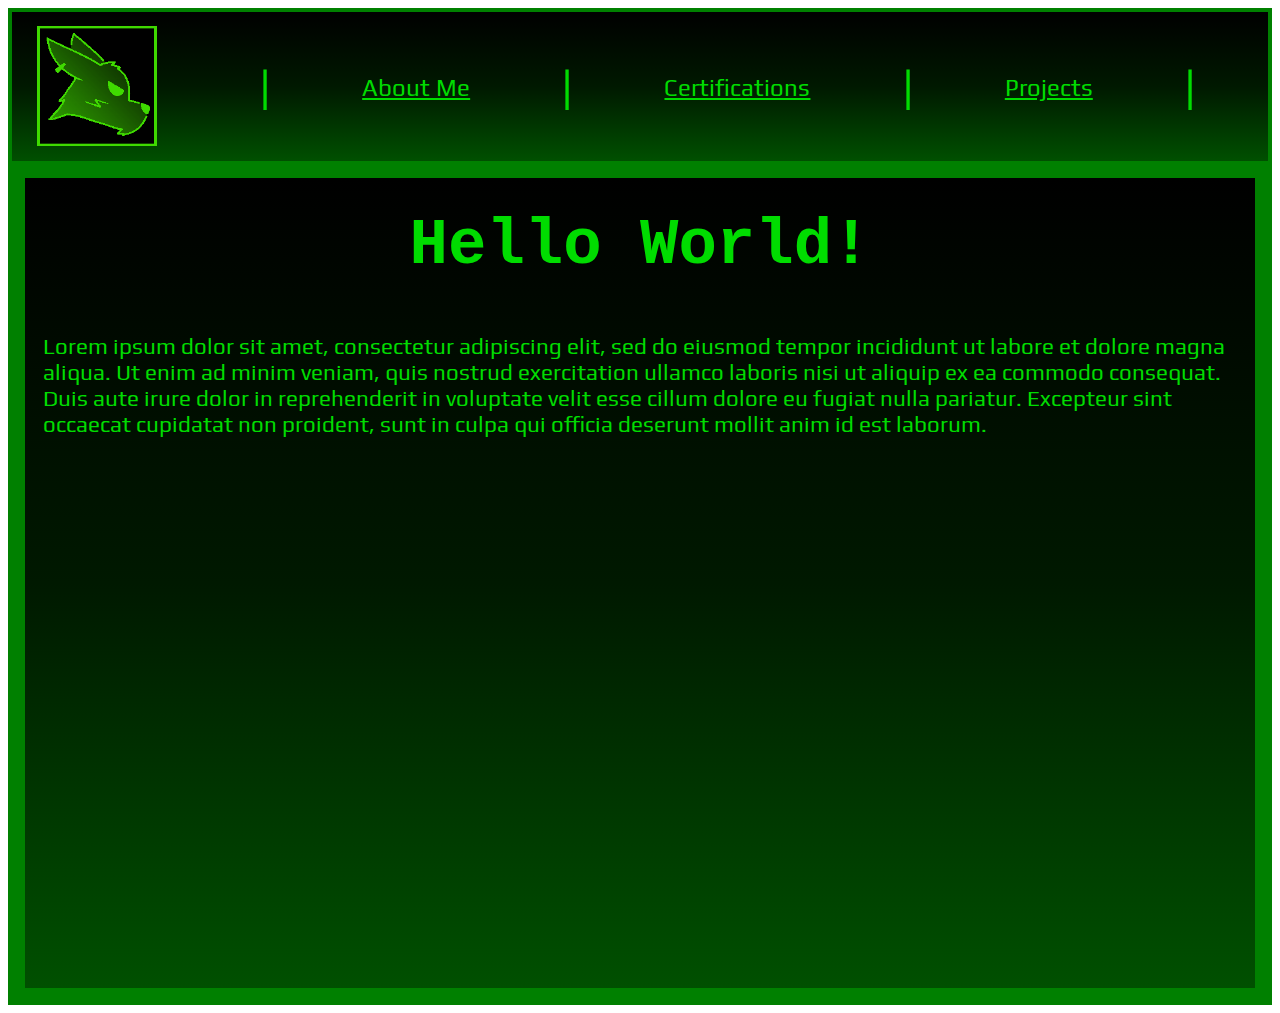
==== index.html @ 60be98d0 "Styled Header Elements" ====
<!DOCTYPE html>
<html lang="en">
    <head>
        <meta charset="utf-8" />
        <meta name="author" content="Nate Bouchat">
        <meta name="description" content="About Nate Bouchat's career in Cybersecurity and Computer Science">
        <title>Nate Bouchat's Cyber Portfolio</title>
        <meta name="viewport" content="width=device-width, initial-scale=1, shrink-to-fit=no">
        <link rel="stylesheet" href="styles.css">
        <link rel="icon" type="image/x-icon" href="icon.ico">
        <link rel="preconnect" href="https://fonts.googleapis.com">
        <link rel="preconnect" href="https://fonts.gstatic.com" crossorigin>
        <link href="https://fonts.googleapis.com/css2?family=Play&display=swap" rel="stylesheet">
      </head>
    <body>
        <div class="header-container">
            <div>
                <img src="cyberLogo.png" alt="Dingo head with a bolt on their cheek"/>
            </div>
            <div class="links-container">
                <p class="divider">|</p>
                <a href="index.html">About Me</a>
                <p class="divider">|</p>
                <a href="index.html">Certifications</a>
                <p class="divider">|</p>
                <a href="index.html">Projects</a>
                <p class="divider">|</p>
            </div>
        </div>
        <div class="main-container">
            <h1>Hello World!</h1>
            <p>
                Lorem ipsum dolor sit amet, consectetur adipiscing elit, sed do eiusmod tempor incididunt ut 
                labore et dolore magna aliqua. Ut enim ad minim veniam, quis nostrud exercitation ullamco laboris 
                nisi ut aliquip ex ea commodo consequat. Duis aute irure dolor in reprehenderit in voluptate 
                velit esse cillum dolore eu fugiat nulla pariatur. Excepteur sint occaecat cupidatat non proident, 
                sunt in culpa qui officia deserunt mollit anim id est laborum.
            </p>
        </div>
    </body>
</html>
---- styles.css ----
body{
    font-family: 'Play', Courier, Monospace;
    color: rgb(0, 220, 0);
    min-height: 100vh;
    border-width: 2px;
    border-style: solid;
    border-color: green;
}

h1{
    text-align: center;
    font-family: Courier, Monospace;
    font-size: 4em;
    line-height: 80%;
}

p{
    padding: 18px;
    font-size: 1.4em;
}

a{
    color: rgb(0, 220, 0);
}

a:hover {
    color: blue;
}

img {
    min-width: 60px;
    max-width: 60%;
}

.header-container{
    display: flex;
    align-items: center;
    padding-left: 8px;
    padding-top: 3px;
    border-width: 2px;
    border-style: solid;
    border-color: green;
    background-image: linear-gradient(black, rgb(0, 25, 0), rgb(0, 80, 0));
}

.links-container {
    font-size: 1em;
    line-height: 90%;
    display: flex;
    flex-direction: row;
    align-items: center;
    flex-grow: 1;
    justify-content: space-around;
}

.divider {
    font-size: 2.5em;
    line-height: 50%;
    margin-top: 40px;
    margin-bottom: 40px;
}

.main-container {
    border-width: 15px;
    border-style: solid;
    border-color: green;
    height: 90vh;
    background-image: linear-gradient(black, rgb(0, 25, 0), rgb(0, 80, 0));
}

@media screen and (min-width: 720px) {
    .header-container {
        flex-direction: row;
        padding-left: 25px;
        padding-right: 50px;
    }

    .links-container {
        font-size: 1.5em;
        justify-content: space-between;
    }
}
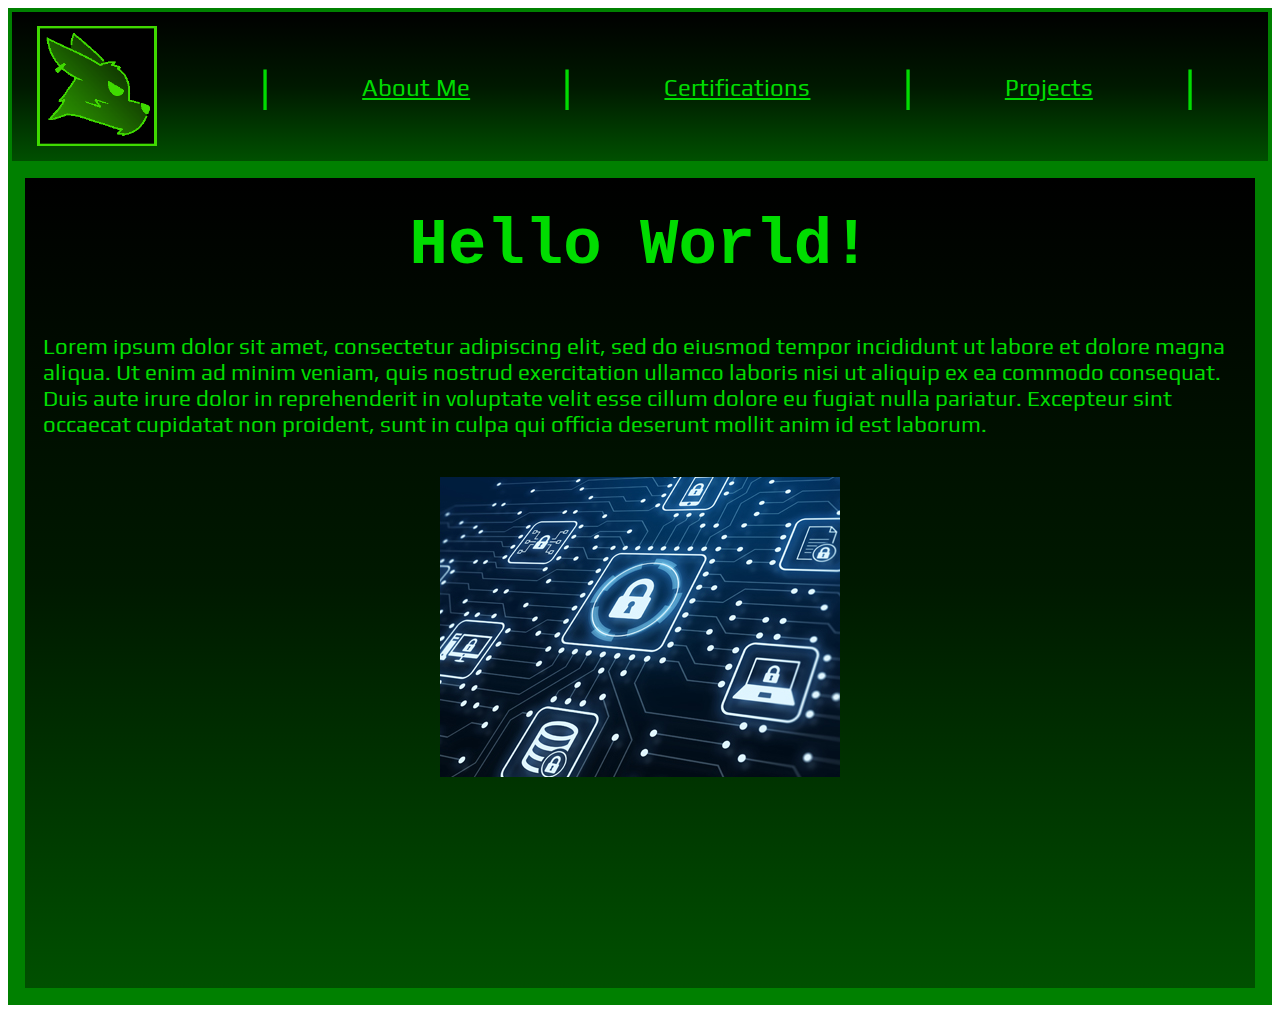
==== commit fc1237ad: "Added homepage image" ====
--- a/index.html
+++ b/index.html
@@ -15,7 +15,7 @@
     <body>
         <div class="header-container">
             <div>
-                <img src="cyberLogo.png" alt="Dingo head with a bolt on their cheek"/>
+                <img src="img/cyberLogo.png" alt="Dingo head with a bolt on their cheek" id="logo"/>
             </div>
             <div class="links-container">
                 <p class="divider">|</p>
@@ -36,6 +36,9 @@
                 velit esse cillum dolore eu fugiat nulla pariatur. Excepteur sint occaecat cupidatat non proident, 
                 sunt in culpa qui officia deserunt mollit anim id est laborum.
             </p>
+            <div id="home-image">
+                <img src="img/DataSecurity.jpg" alt="Secured cyber assets"/>
+            </div>
         </div>
     </body>
 </html>--- a/styles.css
+++ b/styles.css
@@ -27,7 +27,11 @@
     color: blue;
 }
 
-img {
+#home-image {
+    text-align: center;
+}
+
+#logo {
     min-width: 60px;
     max-width: 60%;
 }
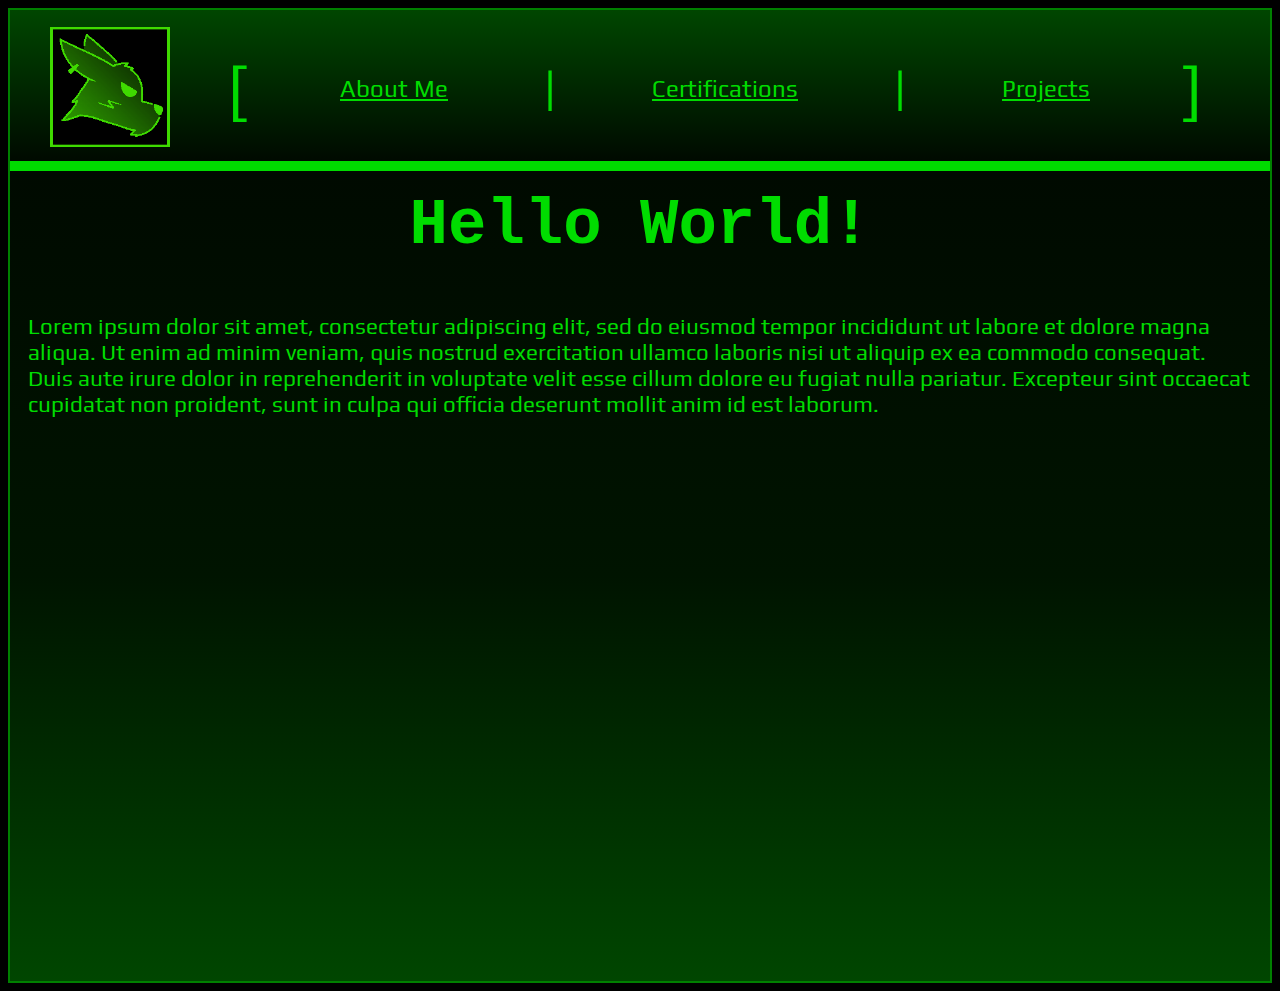
==== commit c0308be3: "Fix Small Screen CSS" ====
--- a/index.html
+++ b/index.html
@@ -15,16 +15,16 @@
     <body>
         <div class="header-container">
             <div>
-                <img src="img/cyberLogo.png" alt="Dingo head with a bolt on their cheek" id="logo"/>
+                <img src="cyberLogo.png" alt="Dingo head with a bolt on their cheek"/>
             </div>
             <div class="links-container">
-                <p class="divider">|</p>
+                <p class="divider">[</p>
                 <a href="index.html">About Me</a>
                 <p class="divider">|</p>
                 <a href="index.html">Certifications</a>
                 <p class="divider">|</p>
                 <a href="index.html">Projects</a>
-                <p class="divider">|</p>
+                <p class="divider">]</p>
             </div>
         </div>
         <div class="main-container">
@@ -36,9 +36,6 @@
                 velit esse cillum dolore eu fugiat nulla pariatur. Excepteur sint occaecat cupidatat non proident, 
                 sunt in culpa qui officia deserunt mollit anim id est laborum.
             </p>
-            <div id="home-image">
-                <img src="img/DataSecurity.jpg" alt="Secured cyber assets"/>
-            </div>
         </div>
     </body>
 </html>--- a/styles.css
+++ b/styles.css
@@ -5,6 +5,7 @@
     border-width: 2px;
     border-style: solid;
     border-color: green;
+    background-color: black;
 }
 
 h1{
@@ -12,6 +13,8 @@
     font-family: Courier, Monospace;
     font-size: 4em;
     line-height: 80%;
+    margin-top: 0px;
+    padding-top: 30px;
 }
 
 p{
@@ -24,32 +27,27 @@
 }
 
 a:hover {
-    color: blue;
+    color: red;
 }
 
-#home-image {
-    text-align: center;
-}
-
-#logo {
+img {
     min-width: 60px;
     max-width: 60%;
 }
 
 .header-container{
     display: flex;
+    flex-direction: column;
+    text-align: center;
     align-items: center;
-    padding-left: 8px;
-    padding-top: 3px;
-    border-width: 2px;
-    border-style: solid;
-    border-color: green;
-    background-image: linear-gradient(black, rgb(0, 25, 0), rgb(0, 80, 0));
+    padding-top: 6px;
+    border-bottom-width: 10px;
+    border-bottom-style: solid;
+    background-image: linear-gradient(rgb(0, 70, 0), rgb(0, 10, 0));
 }
 
 .links-container {
     font-size: 1em;
-    line-height: 90%;
     display: flex;
     flex-direction: row;
     align-items: center;
@@ -59,23 +57,18 @@
 
 .divider {
     font-size: 2.5em;
-    line-height: 50%;
-    margin-top: 40px;
-    margin-bottom: 40px;
+    margin-top: 10px;
+    margin-bottom: 10px;
 }
 
 .main-container {
-    border-width: 15px;
-    border-style: solid;
-    border-color: green;
-    height: 90vh;
-    background-image: linear-gradient(black, rgb(0, 25, 0), rgb(0, 80, 0));
+    min-height: 90vh;
+    background-image: linear-gradient(rgb(0, 10, 0), rgb(0, 20, 0), rgb(0, 70, 0));
 }
 
 @media screen and (min-width: 720px) {
     .header-container {
         flex-direction: row;
-        padding-left: 25px;
         padding-right: 50px;
     }
 
@@ -83,4 +76,9 @@
         font-size: 1.5em;
         justify-content: space-between;
     }
+
+    .divider {
+        margin-top: 20px;
+        margin-bottom: 20px;
+    }
 }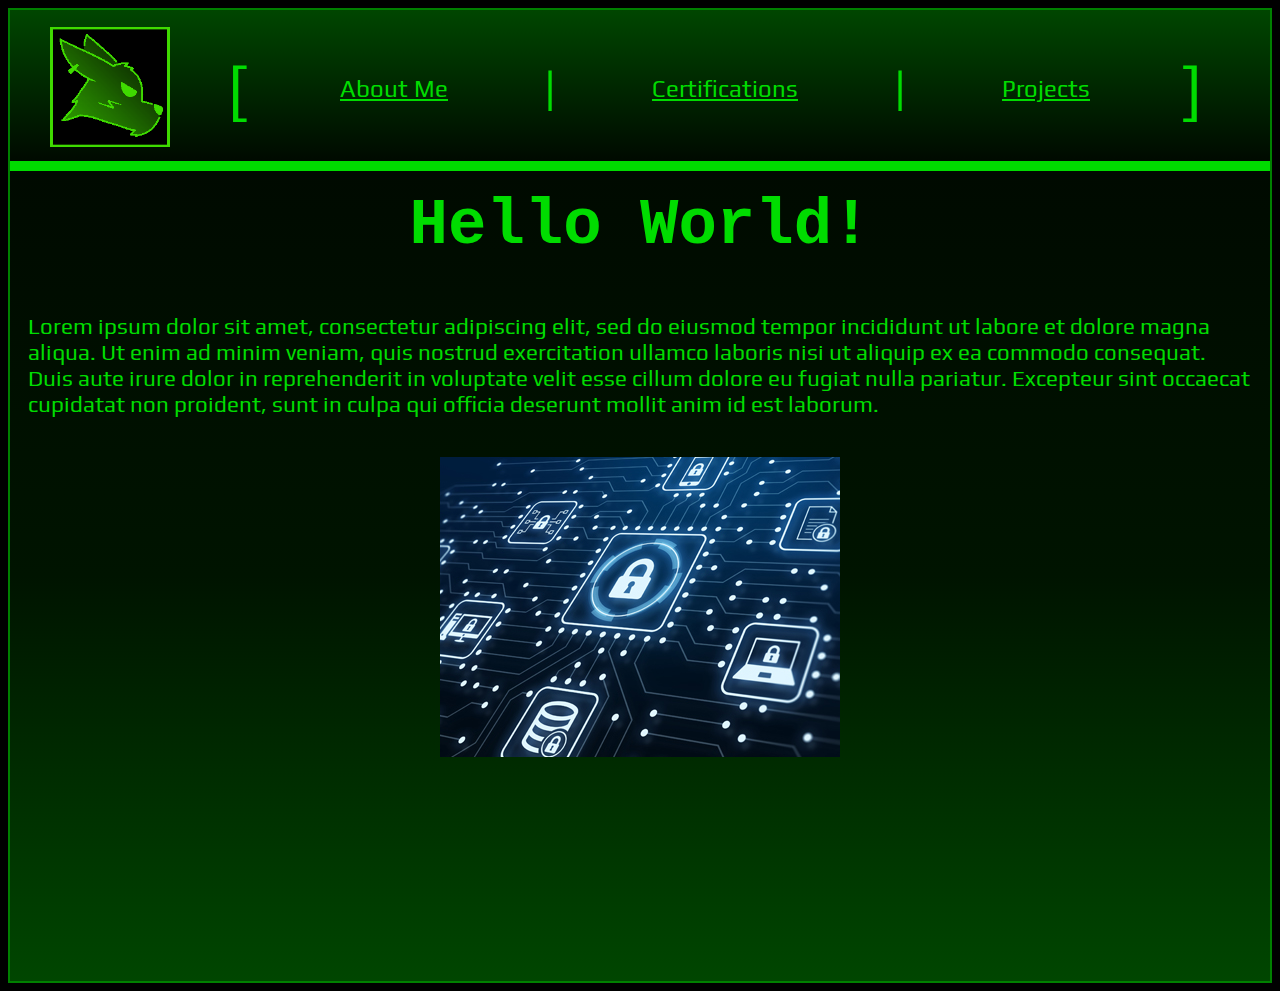
==== commit 75c9270c: "Merge branch 'main' of https://github.com/natebouchat/natebouchat.github.io" ====
--- a/index.html
+++ b/index.html
@@ -15,7 +15,7 @@
     <body>
         <div class="header-container">
             <div>
-                <img src="cyberLogo.png" alt="Dingo head with a bolt on their cheek"/>
+                <img src="img/cyberLogo.png" alt="Dingo head with a bolt on their cheek" id="logo"/>
             </div>
             <div class="links-container">
                 <p class="divider">[</p>
@@ -36,6 +36,9 @@
                 velit esse cillum dolore eu fugiat nulla pariatur. Excepteur sint occaecat cupidatat non proident, 
                 sunt in culpa qui officia deserunt mollit anim id est laborum.
             </p>
+            <div id="home-image">
+                <img src="img/DataSecurity.jpg" alt="Secured cyber assets"/>
+            </div>
         </div>
     </body>
 </html>--- a/styles.css
+++ b/styles.css
@@ -30,7 +30,11 @@
     color: red;
 }
 
-img {
+#home-image {
+    text-align: center;
+}
+
+#logo {
     min-width: 60px;
     max-width: 60%;
 }
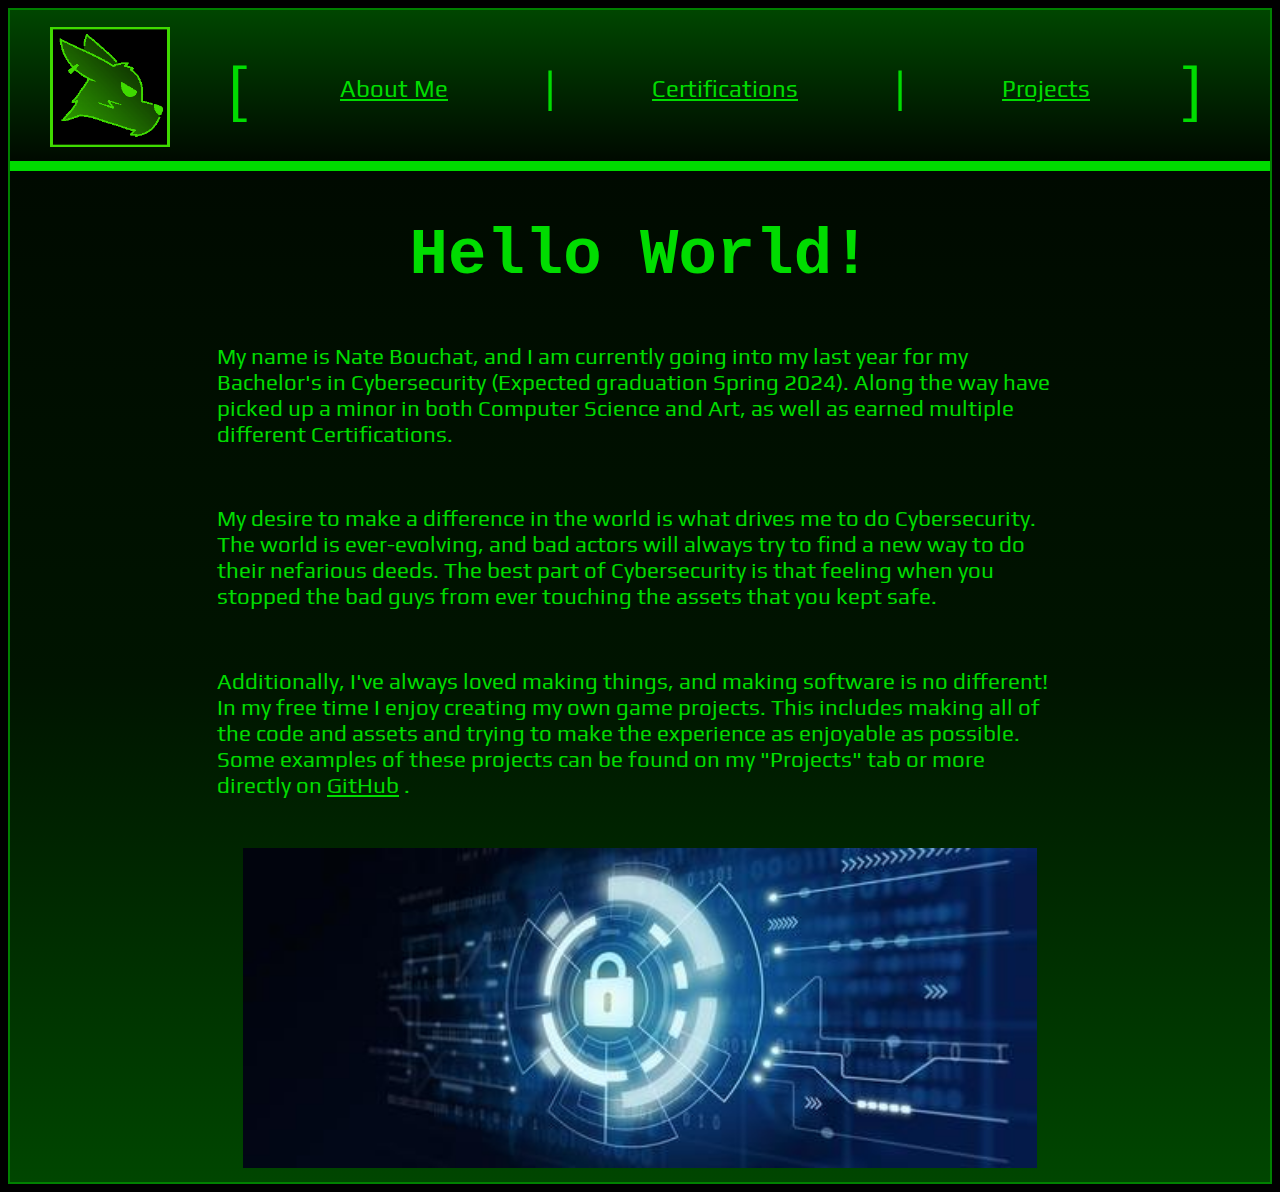
==== commit e267bd6c: "Home Page main text" ====
--- a/index.html
+++ b/index.html
@@ -30,14 +30,22 @@
         <div class="main-container">
             <h1>Hello World!</h1>
             <p>
-                Lorem ipsum dolor sit amet, consectetur adipiscing elit, sed do eiusmod tempor incididunt ut 
-                labore et dolore magna aliqua. Ut enim ad minim veniam, quis nostrud exercitation ullamco laboris 
-                nisi ut aliquip ex ea commodo consequat. Duis aute irure dolor in reprehenderit in voluptate 
-                velit esse cillum dolore eu fugiat nulla pariatur. Excepteur sint occaecat cupidatat non proident, 
-                sunt in culpa qui officia deserunt mollit anim id est laborum.
+                My name is Nate Bouchat, and I am currently going into my last year for my Bachelor's in Cybersecurity (Expected graduation Spring 2024).
+                Along the way have picked up a minor in both Computer Science and Art, as well as earned multiple different Certifications.
             </p>
-            <div id="home-image">
-                <img src="img/DataSecurity.jpg" alt="Secured cyber assets"/>
+            <p>
+                My desire to make a difference in the world is what drives me to do Cybersecurity.
+                The world is ever-evolving, and bad actors will always try to find a new way to do their nefarious deeds.
+                The best part of Cybersecurity is that feeling when you stopped the bad guys from ever touching the assets that you kept safe.
+            </p>
+            <p> 
+                Additionally, I've always loved making things, and making software is no different! In my free time I enjoy creating my own game projects.
+                This includes making all of the code and assets and trying to make the experience as enjoyable as possible.
+                Some examples of these projects can be found on my "Projects" tab or more directly on
+                <a href="https://github.com/natebouchat">GitHub</a> .
+            </p>
+            <div class="centered">
+                <img src="img/DataSecurity.jpg" alt="Locked down cyber assets" id="home-image"/>
             </div>
         </div>
     </body>
--- a/styles.css
+++ b/styles.css
@@ -14,7 +14,6 @@
     font-size: 4em;
     line-height: 80%;
     margin-top: 0px;
-    padding-top: 30px;
 }
 
 p{
@@ -31,12 +30,19 @@
 }
 
 #home-image {
-    text-align: center;
+    width: 90%;
+    height: 320px;
+    padding-top: 10px;
+    padding-bottom: 10px;
 }
 
 #logo {
     min-width: 60px;
     max-width: 60%;
+}
+
+.centered{
+    text-align: center;
 }
 
 .header-container{
@@ -67,6 +73,7 @@
 
 .main-container {
     min-height: 90vh;
+    padding-top: 60px;
     background-image: linear-gradient(rgb(0, 10, 0), rgb(0, 20, 0), rgb(0, 70, 0));
 }
 
@@ -85,4 +92,9 @@
         margin-top: 20px;
         margin-bottom: 20px;
     }
+
+    .main-container {
+        padding-left: 15%;
+        padding-right: 15%;
+    }
 }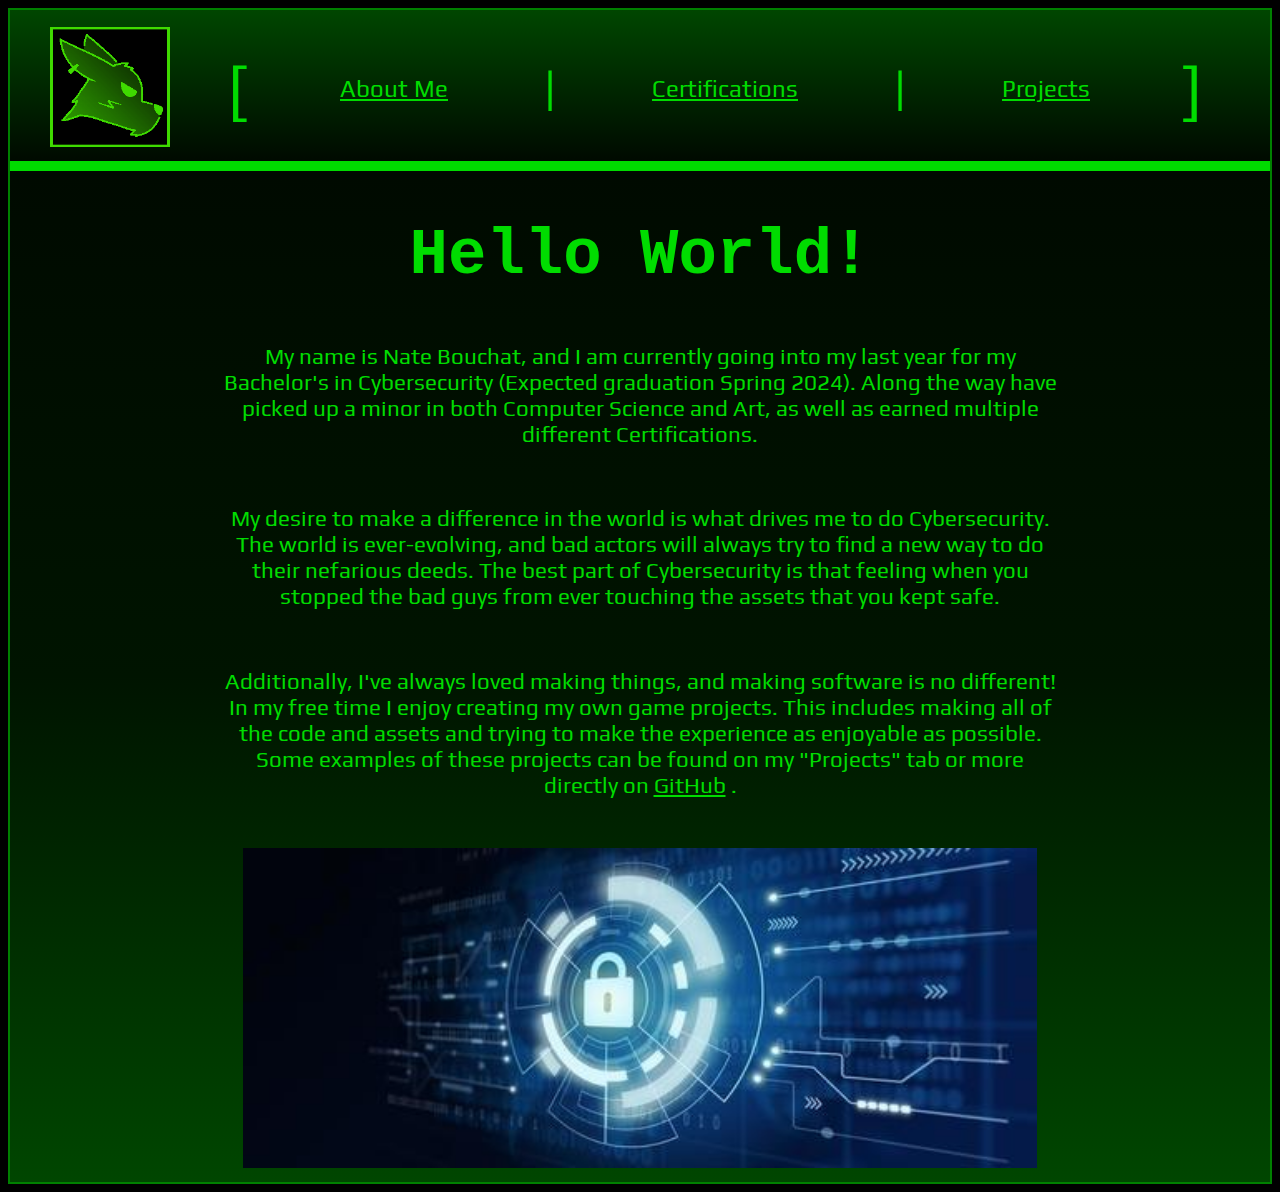
==== commit 1172dc85: "Certification Page CSS" ====
--- a/index.html
+++ b/index.html
@@ -21,9 +21,9 @@
                 <p class="divider">[</p>
                 <a href="index.html">About Me</a>
                 <p class="divider">|</p>
-                <a href="index.html">Certifications</a>
+                <a href="certifications.html">Certifications</a>
                 <p class="divider">|</p>
-                <a href="index.html">Projects</a>
+                <a href="projects.html">Projects</a>
                 <p class="divider">]</p>
             </div>
         </div>
@@ -44,9 +44,7 @@
                 Some examples of these projects can be found on my "Projects" tab or more directly on
                 <a href="https://github.com/natebouchat">GitHub</a> .
             </p>
-            <div class="centered">
-                <img src="img/DataSecurity.jpg" alt="Locked down cyber assets" id="home-image"/>
-            </div>
+            <img src="img/DataSecurity.jpg" alt="Locked down cyber assets" id="home-image"/>
         </div>
     </body>
 </html>--- a/styles.css
+++ b/styles.css
@@ -41,10 +41,6 @@
     max-width: 60%;
 }
 
-.centered{
-    text-align: center;
-}
-
 .header-container{
     display: flex;
     flex-direction: column;
@@ -74,7 +70,25 @@
 .main-container {
     min-height: 90vh;
     padding-top: 60px;
+    text-align: center;
     background-image: linear-gradient(rgb(0, 10, 0), rgb(0, 20, 0), rgb(0, 70, 0));
+}
+
+.column-container {
+    display: flex;
+    flex-direction: column;
+    align-items: center;
+    flex-grow: 1;
+    justify-content: space-evenly;
+    margin-top: 50px;
+    padding-top: 50px;
+    padding-bottom: 25px;
+    border-top-width: 5px;
+    border-top-style: dashed;
+}
+
+.temp {
+    width: 300px;
 }
 
 @media screen and (min-width: 720px) {
@@ -97,4 +111,8 @@
         padding-left: 15%;
         padding-right: 15%;
     }
+
+    .column-container{
+        flex-direction: row;
+    }
 }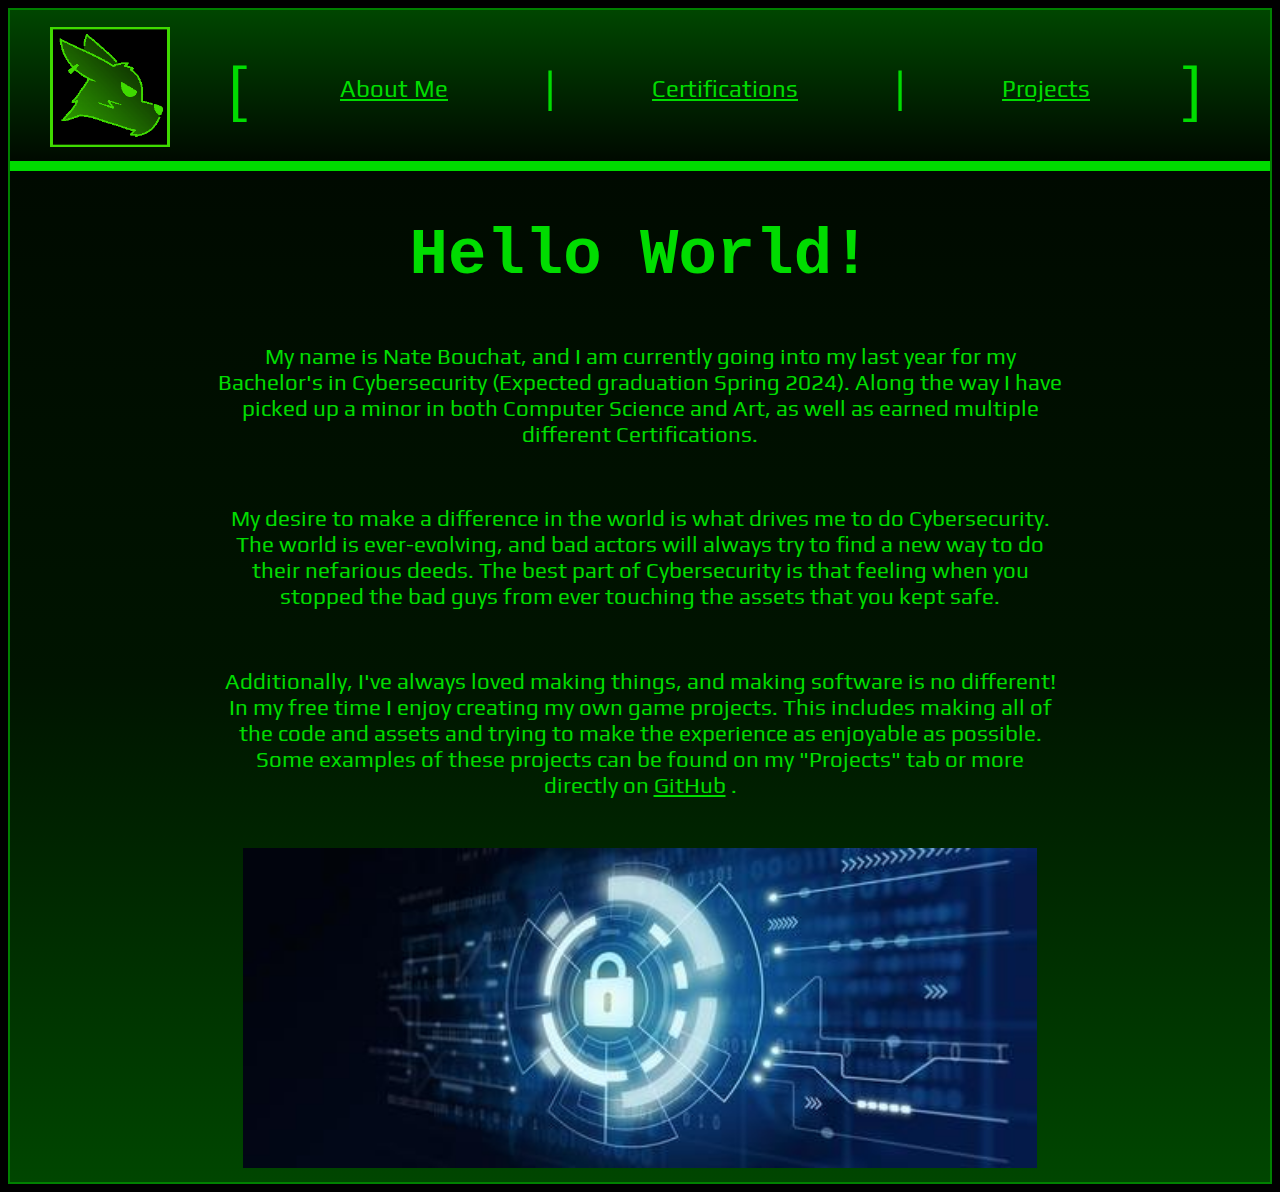
==== commit dda38a9e: "Finished Projects Page" ====
--- a/index.html
+++ b/index.html
@@ -28,23 +28,25 @@
             </div>
         </div>
         <div class="main-container">
-            <h1>Hello World!</h1>
-            <p>
-                My name is Nate Bouchat, and I am currently going into my last year for my Bachelor's in Cybersecurity (Expected graduation Spring 2024).
-                Along the way have picked up a minor in both Computer Science and Art, as well as earned multiple different Certifications.
-            </p>
-            <p>
-                My desire to make a difference in the world is what drives me to do Cybersecurity.
-                The world is ever-evolving, and bad actors will always try to find a new way to do their nefarious deeds.
-                The best part of Cybersecurity is that feeling when you stopped the bad guys from ever touching the assets that you kept safe.
-            </p>
-            <p> 
-                Additionally, I've always loved making things, and making software is no different! In my free time I enjoy creating my own game projects.
-                This includes making all of the code and assets and trying to make the experience as enjoyable as possible.
-                Some examples of these projects can be found on my "Projects" tab or more directly on
-                <a href="https://github.com/natebouchat">GitHub</a> .
-            </p>
-            <img src="img/DataSecurity.jpg" alt="Locked down cyber assets" id="home-image"/>
+            <div class="centered">
+                <h1>Hello World!</h1>
+                <p>
+                    My name is Nate Bouchat, and I am currently going into my last year for my Bachelor's in Cybersecurity (Expected graduation Spring 2024).
+                    Along the way I have picked up a minor in both Computer Science and Art, as well as earned multiple different Certifications.
+                </p>
+                <p>
+                    My desire to make a difference in the world is what drives me to do Cybersecurity.
+                    The world is ever-evolving, and bad actors will always try to find a new way to do their nefarious deeds.
+                    The best part of Cybersecurity is that feeling when you stopped the bad guys from ever touching the assets that you kept safe.
+                </p>
+                <p> 
+                    Additionally, I've always loved making things, and making software is no different! In my free time I enjoy creating my own game projects.
+                    This includes making all of the code and assets and trying to make the experience as enjoyable as possible.
+                    Some examples of these projects can be found on my "Projects" tab or more directly on
+                    <a href="https://github.com/natebouchat">GitHub</a> .
+                </p>
+                <img src="img/DataSecurity.jpg" alt="Locked down cyber assets" id="home-image"/>
+            </div>
         </div>
     </body>
 </html>--- a/styles.css
+++ b/styles.css
@@ -11,14 +11,18 @@
 h1{
     text-align: center;
     font-family: Courier, Monospace;
-    font-size: 4em;
+    font-size: 2.5em;
     line-height: 80%;
     margin-top: 0px;
 }
 
+h2 {
+    text-align: center;
+}
+
 p{
     padding: 18px;
-    font-size: 1.4em;
+    font-size: 1em;
 }
 
 a{
@@ -70,14 +74,12 @@
 .main-container {
     min-height: 90vh;
     padding-top: 60px;
-    text-align: center;
     background-image: linear-gradient(rgb(0, 10, 0), rgb(0, 20, 0), rgb(0, 70, 0));
 }
 
 .column-container {
     display: flex;
     flex-direction: column;
-    align-items: center;
     flex-grow: 1;
     justify-content: space-evenly;
     margin-top: 50px;
@@ -87,11 +89,23 @@
     border-top-style: dashed;
 }
 
-.temp {
-    width: 300px;
+.centered {
+    text-align: center;
+}
+
+.demo {
+    width: 70vw;
 }
 
 @media screen and (min-width: 720px) {
+    h1 {
+        font-size: 4em;
+    }
+
+    p{
+        font-size: 1.4em;
+    }
+    
     .header-container {
         flex-direction: row;
         padding-right: 50px;
@@ -115,4 +129,8 @@
     .column-container{
         flex-direction: row;
     }
+
+    .demo {
+        width: 35vw;
+    }
 }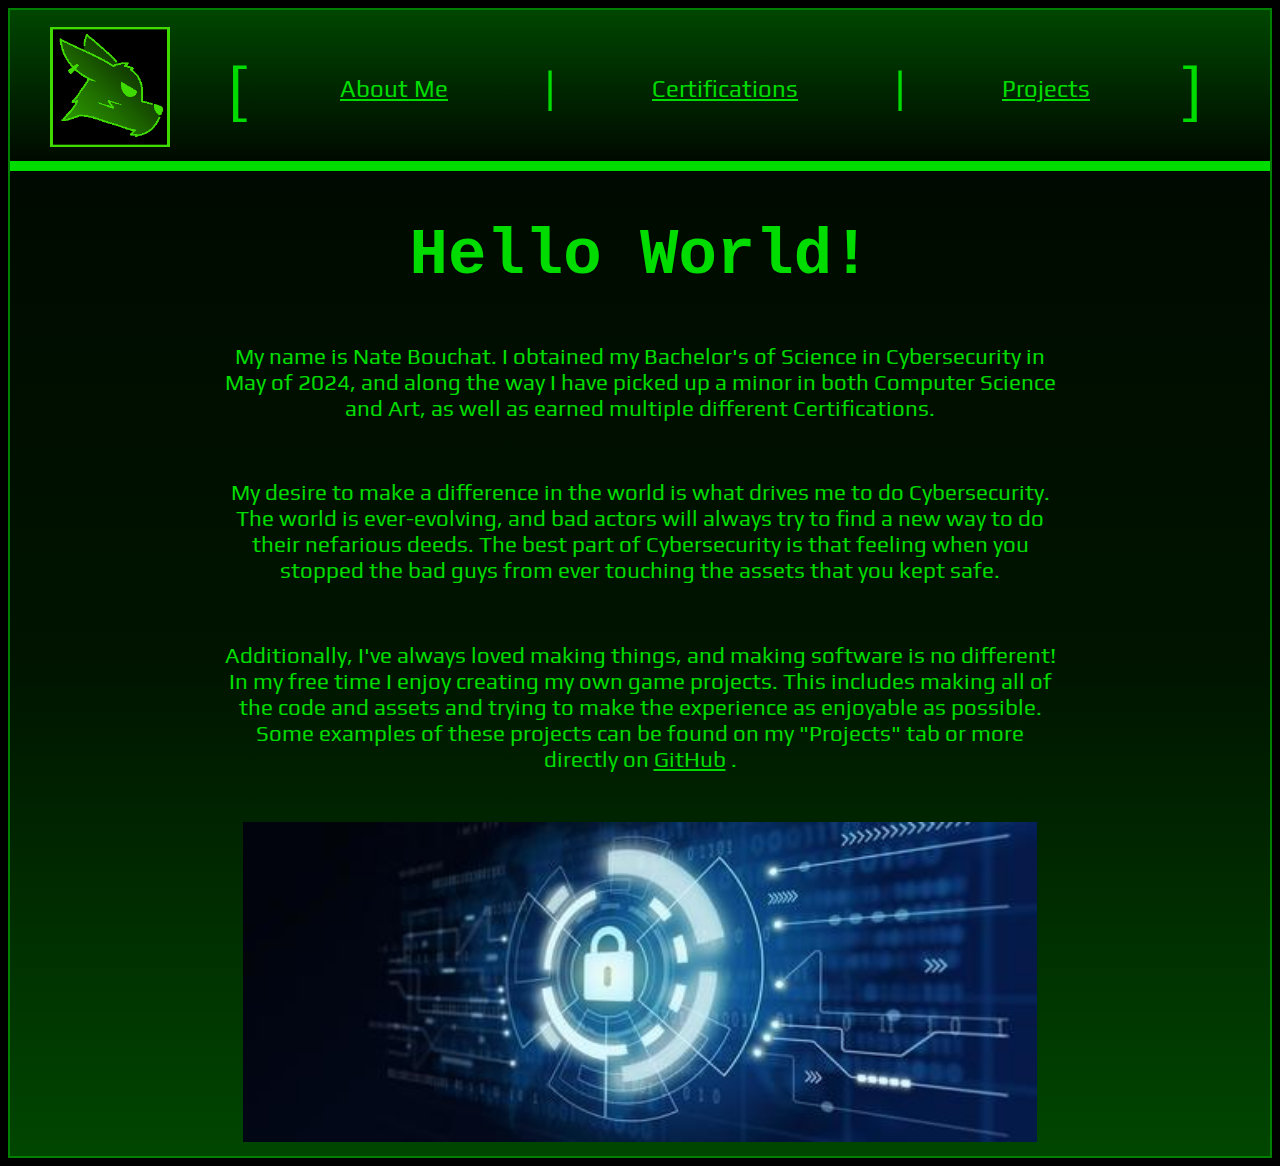
==== commit 63f3302e: "update projects page" ====
--- a/index.html
+++ b/index.html
@@ -31,8 +31,9 @@
             <div class="centered">
                 <h1>Hello World!</h1>
                 <p>
-                    My name is Nate Bouchat, and I am currently going into my last year for my Bachelor's in Cybersecurity (Expected graduation Spring 2024).
-                    Along the way I have picked up a minor in both Computer Science and Art, as well as earned multiple different Certifications.
+                    My name is Nate Bouchat.
+                    I obtained my Bachelor's of Science in Cybersecurity in May of 2024, and along the way I have picked up a minor in both Computer Science and Art, 
+                    as well as earned multiple different Certifications.
                 </p>
                 <p>
                     My desire to make a difference in the world is what drives me to do Cybersecurity.
--- a/styles.css
+++ b/styles.css
@@ -93,6 +93,12 @@
     text-align: center;
 }
 
+.badge {
+    text-align: center;
+    background-color: #e4fff7;
+    border-radius: 10px;
+}
+
 .demo {
     width: 70vw;
 }
